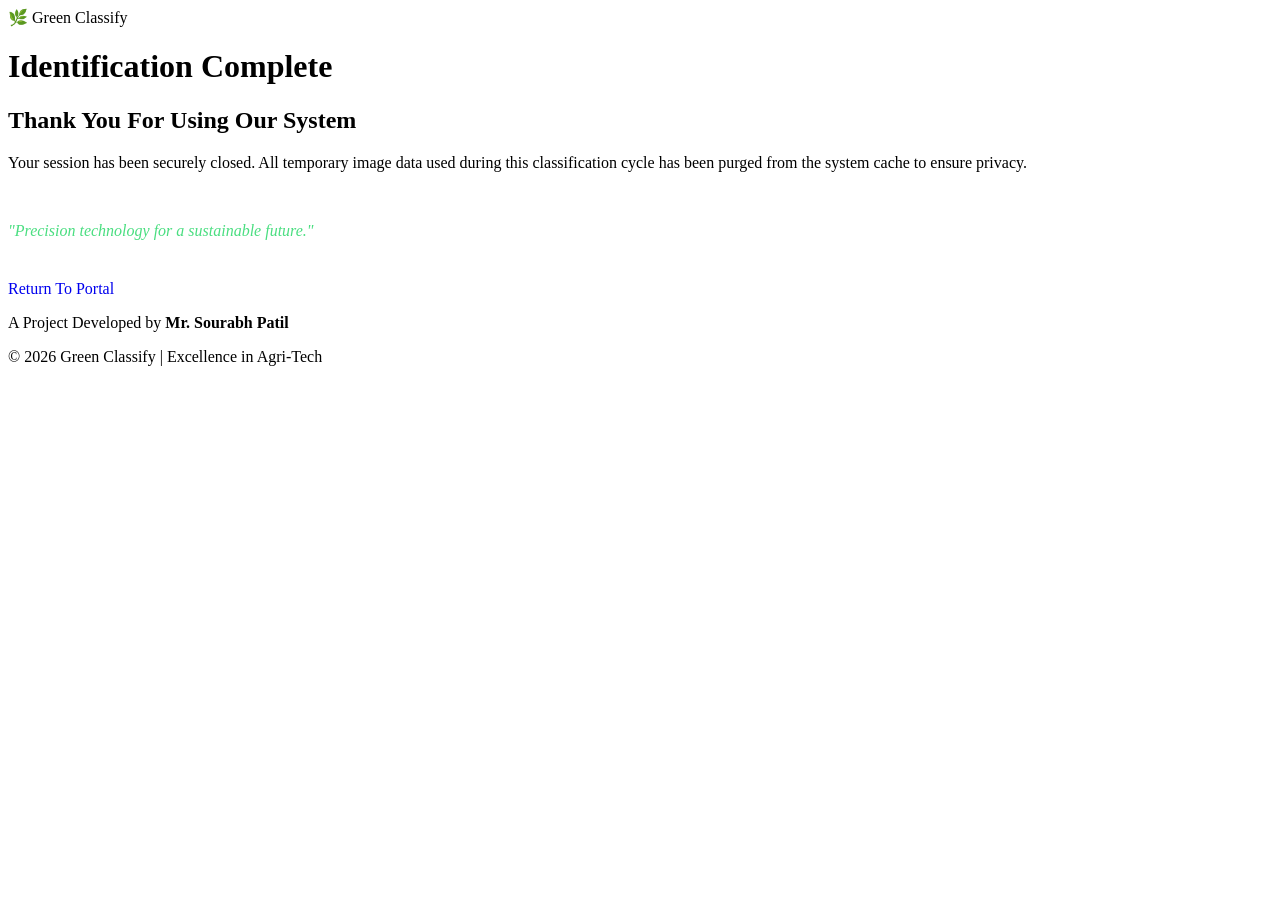
==== templates/logout.html @ 871d4cda "Add files via upload" ====
<!DOCTYPE html>
<html lang="en">
<head>
    <meta charset="UTF-8">
    <title>Green Classify | Session Ended</title>
    <link rel="stylesheet" href="{{ url_for('static', filename='css/style.css') }}">
</head>
<body>
    <nav class="navbar">
        <div class="logo">🌿 Green Classify</div>
    </nav>

    <header class="hero">
        <h1>Identification Complete</h1>
        
        <div class="glass-card">
            <h2>Thank You For Using Our System</h2>
            <p>
                Your session has been securely closed. All temporary image data used 
                during this classification cycle has been purged from the system 
                cache to ensure privacy.
            </p>
            
            <br>
            <p style="color: #4ade80; font-style: italic;">
                "Precision technology for a sustainable future."
            </p>

            <div style="margin-top: 40px;">
                <a href="/" class="predict-btn" style="text-decoration: none; display: inline-block;">Return To Portal</a>
            </div>
        </div>
    </header>

    <footer>
        <p>A Project Developed by <strong>Mr. Sourabh Patil</strong></p>
        <p>© 2026 Green Classify | Excellence in Agri-Tech</p>
    </footer>
</body>
</html>
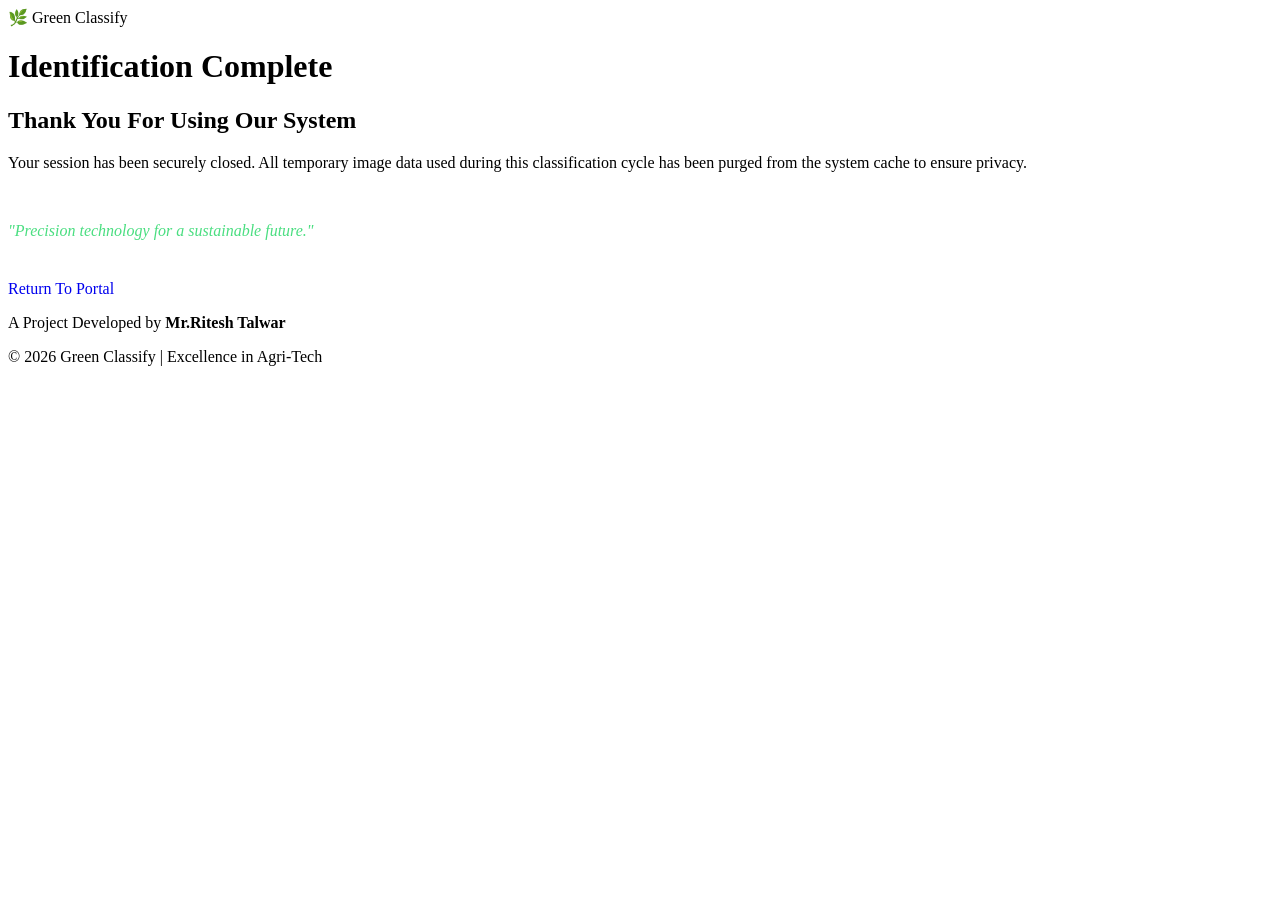
==== commit b6cba5a5: "Update logout.html" ====
--- a/templates/logout.html
+++ b/templates/logout.html
@@ -33,8 +33,8 @@
     </header>
 
     <footer>
-        <p>A Project Developed by <strong>Mr. Sourabh Patil</strong></p>
+        <p>A Project Developed by <strong>Mr.Ritesh Talwar</strong></p>
         <p>© 2026 Green Classify | Excellence in Agri-Tech</p>
     </footer>
 </body>
-</html>+</html>
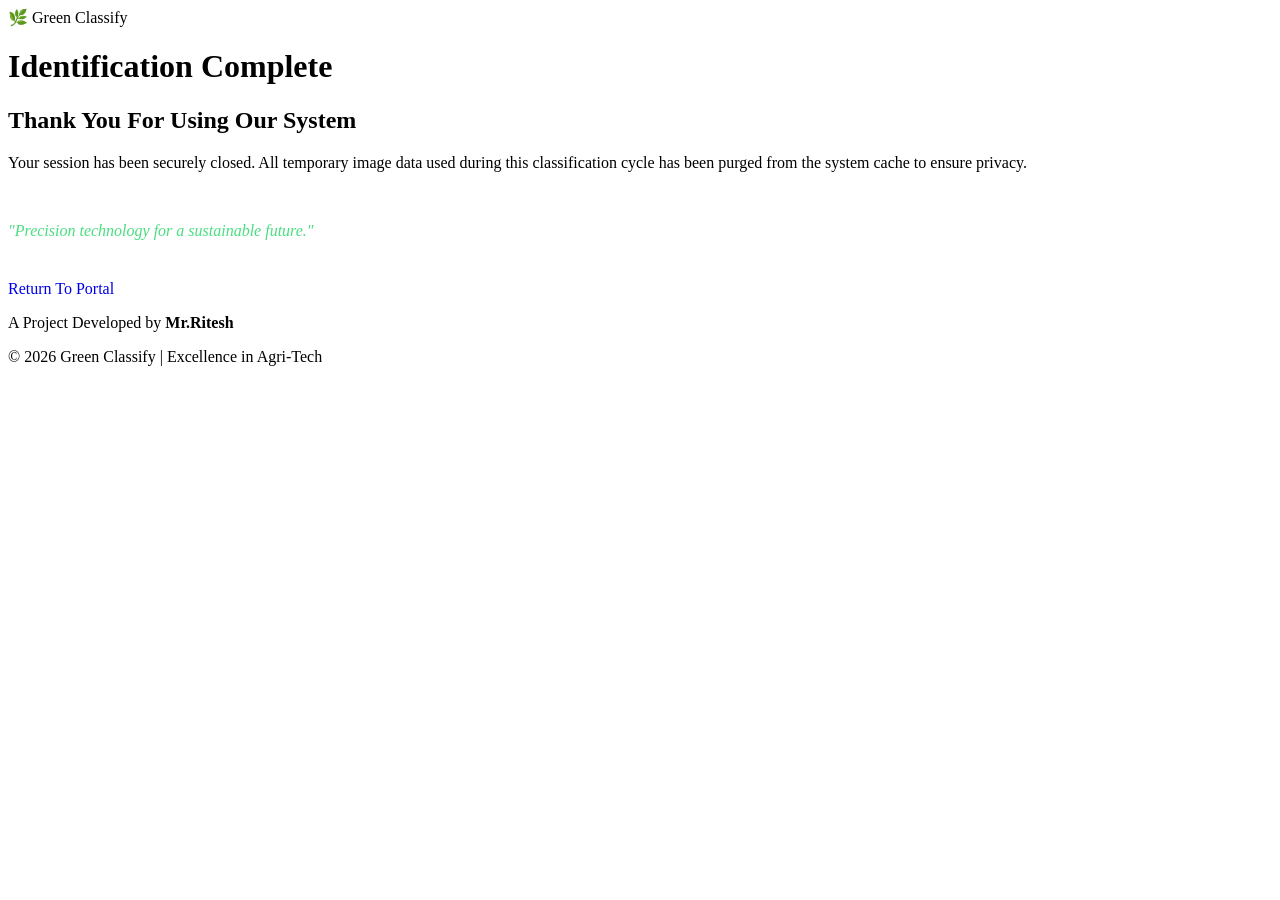
==== commit dc001de6: "Update logout.html" ====
--- a/templates/logout.html
+++ b/templates/logout.html
@@ -33,7 +33,7 @@
     </header>
 
     <footer>
-        <p>A Project Developed by <strong>Mr.Ritesh Talwar</strong></p>
+        <p>A Project Developed by <strong>Mr.Ritesh </strong></p>
         <p>© 2026 Green Classify | Excellence in Agri-Tech</p>
     </footer>
 </body>
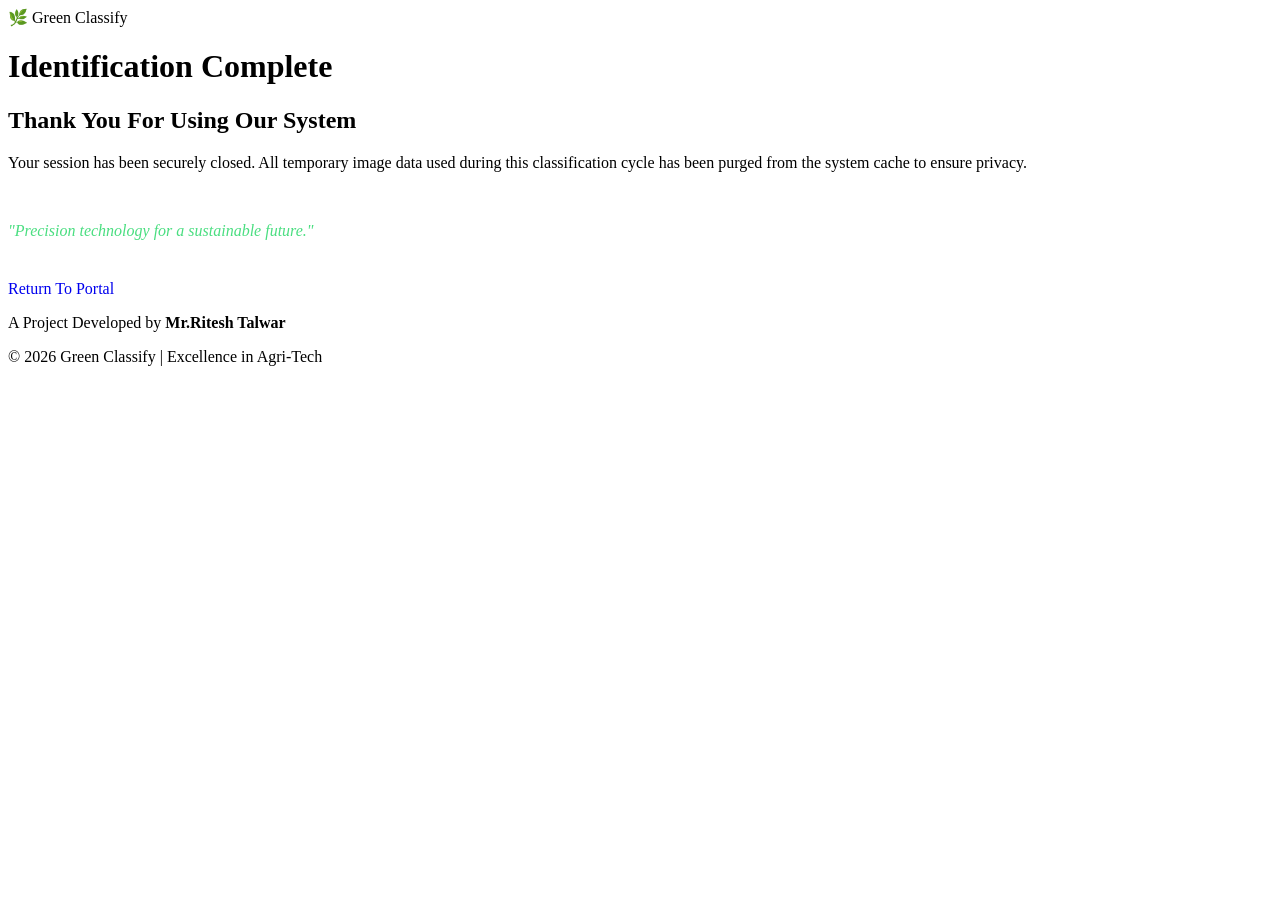
==== commit 91ca95a9: "Update footer to include full name of developer" ====
--- a/templates/logout.html
+++ b/templates/logout.html
@@ -33,7 +33,7 @@
     </header>
 
     <footer>
-        <p>A Project Developed by <strong>Mr.Ritesh </strong></p>
+        <p>A Project Developed by <strong>Mr.Ritesh Talwar </strong></p>
         <p>© 2026 Green Classify | Excellence in Agri-Tech</p>
     </footer>
 </body>
